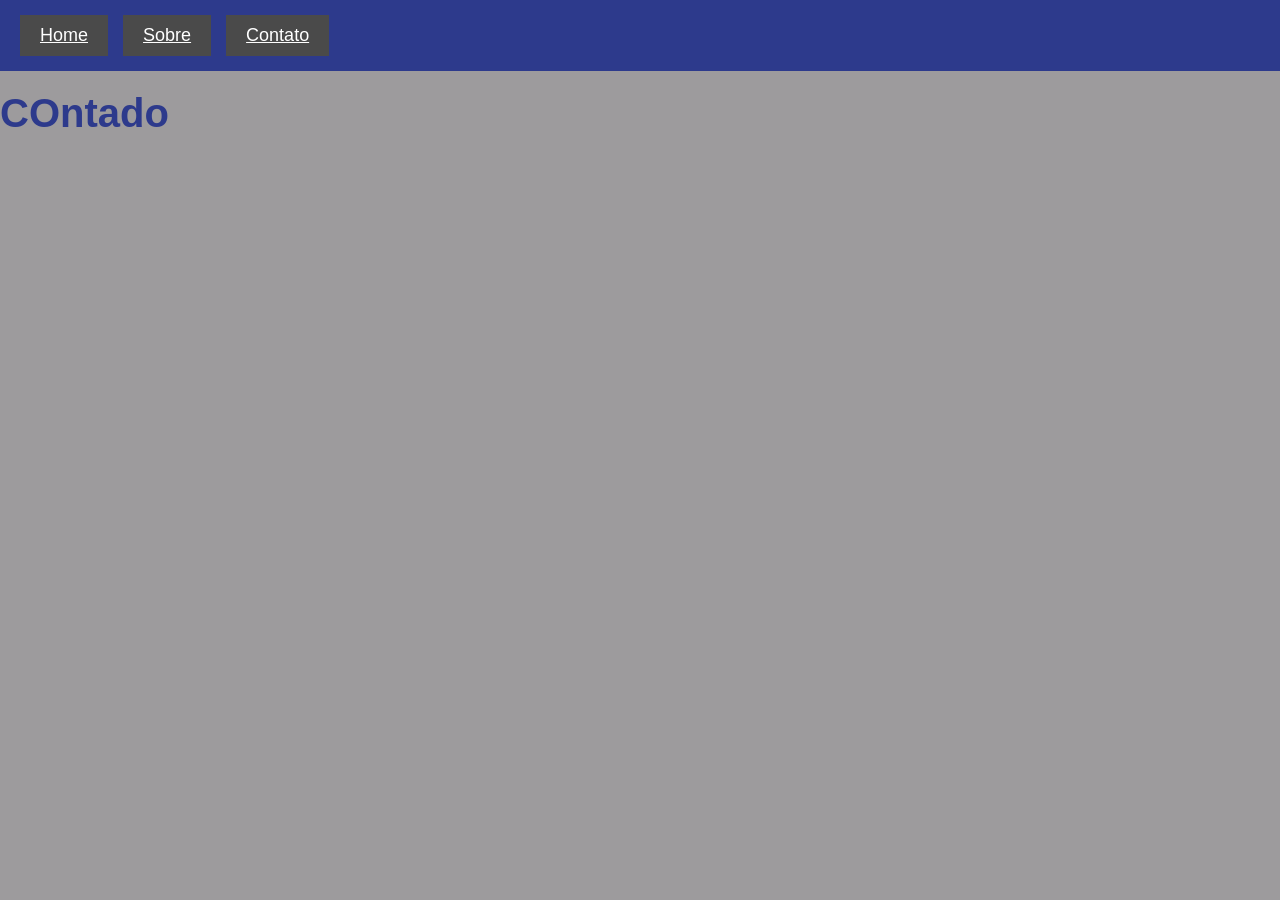
==== contato.html @ 4f26eb90 "tese" ====
<!DOCTYPE html>
<html lang="en">
<head>
    <meta charset="UTF-8">
    <meta name="viewport" content="width=device-width, initial-scale=1.0">
    <title>Contato</title>
        <link 
    rel="stylesheet" 
    href="./css/style.css">
</head>
<body>
    <nav>
        <a class="menu-link" href="index.html">Home</a>
        <a class="menu-link" href="sobre.html">Sobre</a>
        <a class="menu-link" href="contato.html">Contato</a>

    </nav>
    <h1>COntado</h1>

</body>
</html>
---- css/style.css ----
body{
    font-family: Arial, Helvetica, sans-serif;
    font-size:18px;
    color: #333;
    background: #9d9b9d;
    margin:0;
    padding:0;
}
h1{
    font-size:40px;
    color:#2d3a8c;
    margin: 20px 0 10px 0;
}

h3{
    font-size:28px;
    color: #4a5bc4;
    margin: 15px 0 10px 0;
}
section{
    background: #fff;
    width: 700px;
    margin: 40px auto;
    padding: 30px;
}
img{
    display: block;
    width: 100%;
}
.foto-perfil{
    width: 220px;
    height: 300px;
    margin: 20px auto;
    padding: 20px;
    border-radius: 50%;
}


nav{
    background:#2d3a8c;
    padding: 15px 20px;
    margin:0;
}



.menu-link{
    display: inline-block;
    font-size: 18px;
    margin: 0 10px 0 0;
    background: #4a4a4a;
    padding: 10px 20px;
    color:#fff;
}
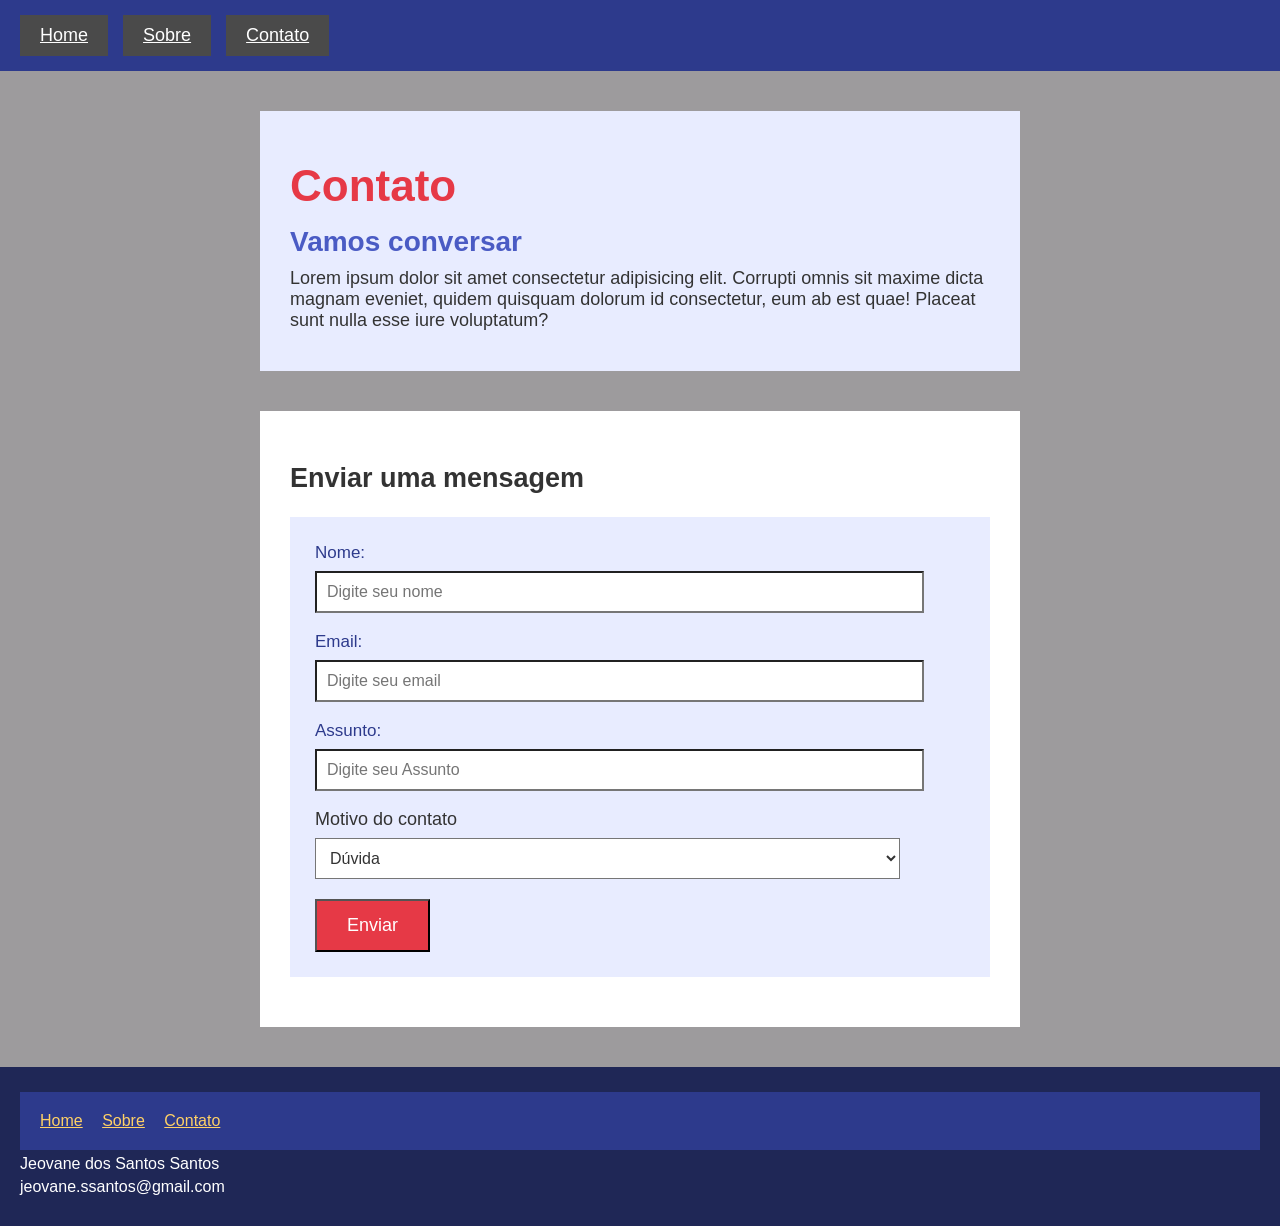
==== commit 73ac3119: "atividade" ====
--- a/contato.html
+++ b/contato.html
@@ -15,7 +15,73 @@
         <a class="menu-link" href="contato.html">Contato</a>
 
     </nav>
-    <h1>COntado</h1>
+    
+    <section id="apresentacao">
+        <h1 id="titulo-principal">Contato</h1>
+        <h3>Vamos conversar</h3>
+        <p>
+            Lorem ipsum dolor sit amet consectetur adipisicing elit. Corrupti omnis sit maxime dicta magnam eveniet, quidem quisquam dolorum id consectetur,
+             eum ab est quae! Placeat sunt nulla esse iure voluptatum?
+        </p>
+    </section>
+
+    <section id="secao-formulario">
+        <h2>Enviar uma mensagem</h2>
+        <form class="formulario" action="#" method="post">
+            <label class="rotulo-campo">Nome:</label>
+            <input 
+            class="campo-formulario"
+            type="text"
+            name="nome"
+            placeholder="Digite seu nome"
+            />
+
+            <label class="rotulo-campo">Email:</label>
+            <input 
+
+            class="campo-formulario"
+            type="email"
+            name="email"
+            placeholder="Digite seu email"
+            />
+
+             <label class="rotulo-campo">Assunto:</label>
+            <input 
+
+            class="campo-formulario"
+            type="text"
+            name="assunto"
+            placeholder="Digite seu Assunto"
+            />
+
+            <label>Motivo do contato</label>
+            <select class="campo-formulario" name="motivo">
+
+                <option value="duvida">Dúvida</option>
+                <option value="sugestao">SUgestão</option>
+                <option value="outro">Outros Motivos</option>
+
+
+
+            </select>
+
+            <button class="botao-enviar" type="submit">Enviar</button>
+
+        </form>
+    </section>
+
+
+        <footer>
+        <nav>
+            <a class="rodape-link" href="index.html">Home</a>
+            <a class="rodape-link" href="sobre.html">Sobre</a>
+            <a class="rodape-link" href="contato.html">Contato</a>
+
+        </nav>
+        <p class="rodape-texto">Jeovane dos Santos Santos</p>
+        <p class="rodape-texto">jeovane.ssantos@gmail.com</p>
+
+    </footer>
 
 </body>
 </html>
--- a/css/style.css
+++ b/css/style.css
@@ -43,7 +43,6 @@
 }
 
 
-
 .menu-link{
     display: inline-block;
     font-size: 18px;
@@ -51,4 +50,141 @@
     background: #4a4a4a;
     padding: 10px 20px;
     color:#fff;
-}+}
+
+p{
+    font-size: 18px;
+    margin:10px 0;
+}
+
+ul{
+    margin: 10px 0;
+    padding: 0 0 0 25px;
+}
+
+li{
+    font-size: 18px;
+    margin: 8px 0;
+}
+ol{
+    margin:10px;
+    padding: 0 0 0 25px;
+}
+
+a{
+    color: #2d3a8c;
+}
+
+footer{
+    background: #1f2756;
+    color: #ffffff;
+    font-size:16px;
+    margin: 40px 0 0 0;
+    padding: 25px 20px;
+}
+
+.rodape-texto{   
+    color:#fff;
+    font-size: 16px;
+    margin: 5px 15px 5px 0;
+}
+.rodape-link{
+    display: inline-block;
+    color:#ffd166;
+    font-size:16px;
+    margin: 5px 15px 5px 0;
+
+}
+
+.frase-destaque{
+    background: #ffd166;
+    color: #333333;
+    font-size:24px;
+    margin:25px;
+    padding: 20px;
+}
+.cartao-habilidade{
+    display:inline-block;
+    width: 180px;
+    background:#e8ecff;
+    color: #2d3a8c;
+    margin: 10px 10px 10px 0;
+    padding:15px;
+}
+.botao{
+    display: inline-block;
+    background: #2d3a8c;
+    color:#fff;
+    font-size: 18px;
+    margin: 10px 10px 10px 0;
+    padding: 12px 25px;
+}
+.botao-enviar{
+    display:block;
+    background: #e63946;
+    color: #fff;
+    font-size: 18px;
+    margin: 20px 0 0 0;
+    padding: 14px 30px;
+
+}
+.formulario{
+    background:#e8ecff;
+    margin:20px 0;
+    padding:25px;
+}
+.campo-formulario{
+    display: block;
+    width:90%;
+    font-size: 16px;
+    color:#333;
+    background:#fff;
+    margin:8px 0 18px 0;
+    padding: 10px;
+}
+
+.rotulo-campo{
+    color: #2d3a8c;
+    font-size:17px;
+    margin: 10px 0 0 0;
+}
+.lista-campo{
+    color: #2d3a8c;
+    font-size: 17px;
+    margin:10px 0 0 0;
+}
+.lista-contato{
+    margin: 15px 0;
+    padding: 0 0 0 25px;
+}
+
+.texto-secundario{
+    color: #666;
+    font-size: 16px;
+}
+
+#apresentacao{
+    background: #e8ecff;
+}
+#habilidades{
+    background: #fff;
+}
+#trajetoria{
+    background: #fff7e0;
+}
+#projetos{
+    background: #e8f7ee;
+}
+#secao-formulario{
+    background:#fff;
+}
+#secao-redes{
+    background: #e8ecff;
+}
+#titulo-principal{
+    color: #e63946;
+    font-size: 44px;
+}
+
+
+
